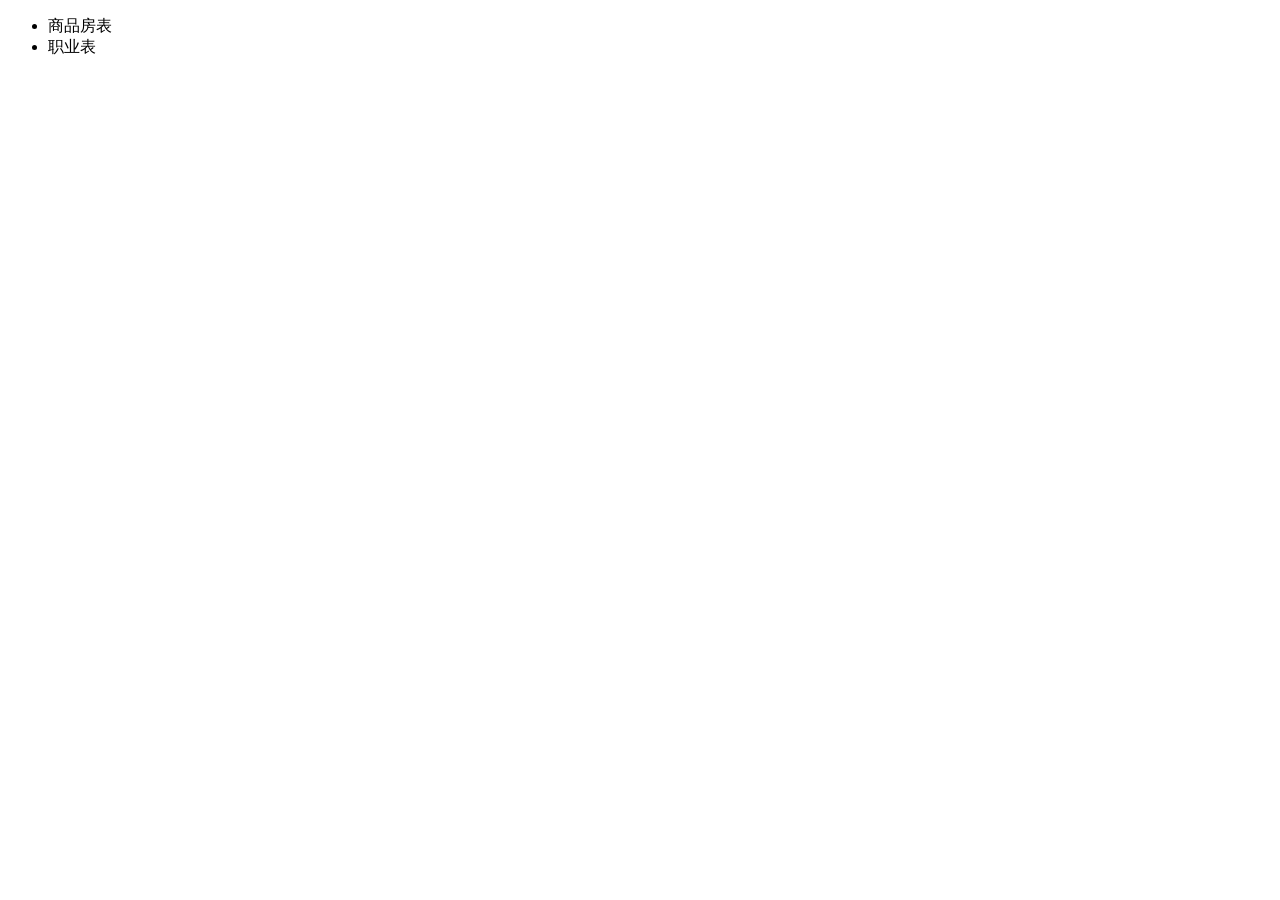
==== src/main/resources/static/index.html @ 84597c0e "redo" ====
<!DOCTYPE html>
<html>
<head>
    <meta charset="utf-8"><!-- 引入 layui.css -->
    <link rel="stylesheet" href="https://cdnjs.cloudflare.com/ajax/libs/layui/2.7.6/css/layui.css">
    <meta name="viewport" content="width=device-width, initial-scale=1, maximum-scale=1">
    <title>职业列表</title>
</head>
<body>

<!-- 你的 HTML 代码 -->
<div class="layui-body">
    <div class="layui-tab" lay-filter="tab-all">
        <ul class="layui-tab-title">
            <li class="layui-this">商品房表</li>
            <li>职业表</li>
        </ul>
        <div class="layui-tab-content">
            <div class="layui-tab-item layui-show">
                <div class="layui-row">
                    <div style="margin: 20px 20px auto" class="layui-col-md10">
                        <table id="house" lay-filter="house"></table>
                    </div>
                </div>
            </div>
            <div class="layui-tab-item">
                <div class="layui-row">
                    <div style="margin: 20px 20px auto" class="layui-col-md10">
                        <table id="job" lay-filter="job"></table>
                    </div>
                </div>
            </div>
        </div>
    </div>
</div>
<!-- 引入 layui.js -->
<script src="https://cdnjs.cloudflare.com/ajax/libs/layui/2.7.6/layui.js"></script>
<script>
    layui.use(['table', 'element'], function () {
        var table = layui.table;
        var element = layui.element;
        var $ = layui.jquery;
        element.render('house');
        // tabcard:过滤器值,lay-filter所绑定的
        element.on('tab(tab-all)', function (data) {
            switch (data.index) {
                case 0:
                    getJobInfo();
                    break;
                case 1:
                    getHouseInfo();
                    break;
            }
        });
        onLoad();

        //第一个实例
        function getJobInfo() {
            table.render({
                elem: '#job'
                , height: 800
                , url: '/jobInfo' //数据接口
                , page: true //开启分页
                , parseData: function (res) { //res 即为原始返回的数据
                    return {
                        "code": res.code, //解析接口状态
                        "msg": res.msg, //解析提示文本
                        "count": res.data.total, //解析数据长度
                        "data": res.data.records //解析数据列表
                    };
                }
                , limit: 30
                , request: {
                    pageName: 'current' //页码的参数名称，默认：page
                    , limitName: 'size' //每页数据量的参数名，默认：limit
                }
                , cols: [[ //表头
                    {field: 'id', title: 'ID', width: 80, sort: true, fixed: 'left'}
                    , {field: 'companyAddr', title: '用户名', width: 120}
                    , {field: 'companyName', title: '性别', width: 120, sort: true}
                    , {field: 'jobAddr', title: '城市', width: 120}
                    , {field: 'jobDetail', title: '签名', width: 200}
                    , {field: 'jobName', title: '积分', width: 120, sort: true}
                    , {field: 'salary', title: '评分', width: 120, sort: true}
                    , {field: 'time', title: '职业', width: 120}
                    , {field: 'url', title: '财富', width: 135, sort: true}
                ]]
                , text: {
                    none: '暂无相关数据' //默认：无数据。
                }
            });
        }

        function getHouseInfo() {
            table.render({
                elem: '#house'
                , height: 800
                , url: '/house' //数据接口
                , page: true //开启分页
                , parseData: function (res) { //res 即为原始返回的数据
                    return {
                        "code": res.code, //解析接口状态
                        "msg": res.msg, //解析提示文本
                        "count": res.data.total, //解析数据长度
                        "data": res.data.records //解析数据列表
                    };
                }
                , limit: 30
                , request: {
                    pageName: 'current' //页码的参数名称，默认：page
                    , limitName: 'size' //每页数据量的参数名，默认：limit
                }
                , cols: [[ //表头
                    {field: 'id', title: 'ID', width: 80, sort: true, fixed: 'left'}
                    , {field: 'address', title: '地址', width: 120}
                    , {field: 'area', title: '地区', width: 120, sort: true}
                    , {field: 'image', title: '城市', width: 120}
                    , {field: 'model', title: '类型', width: 200}
                    , {field: 'name', title: '小区名', width: 120, sort: true}
                    , {field: 'price', title: '售价', width: 120, sort: true}
                    , {field: 'state', title: '状态', width: 120}
                    , {field: 'type', title: '户型', width: 135, sort: true}
                ]]
                , text: {
                    none: '暂无相关数据' //默认：无数据。
                }
            });
        }

        function onLoad() {
            getHouseInfo();
        }
    });
</script>
</body>
</html>
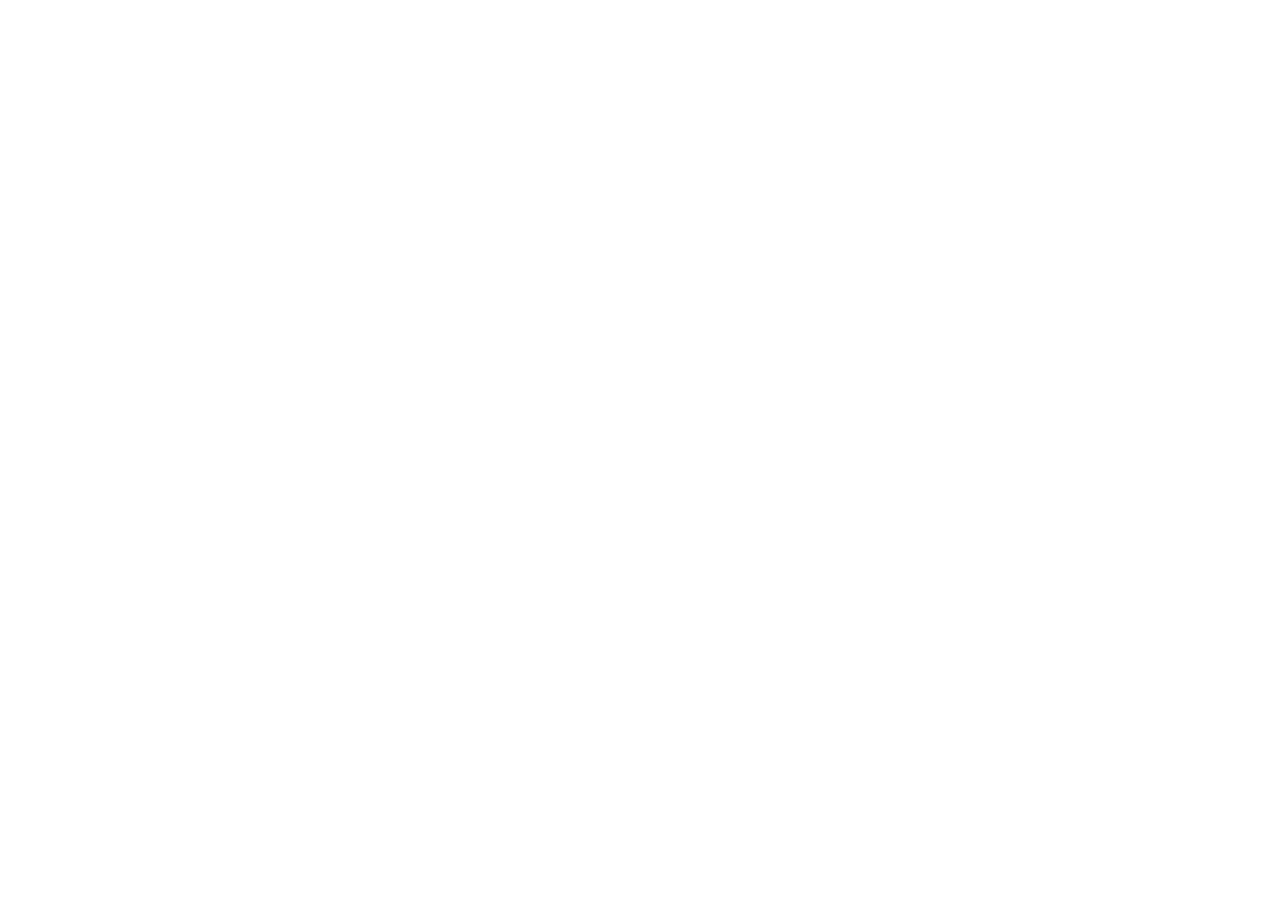
==== commit a2690c98: "to vue" ====
--- a/src/main/resources/static/index.html
+++ b/src/main/resources/static/index.html
@@ -1,136 +1 @@
-<!DOCTYPE html>
-<html>
-<head>
-    <meta charset="utf-8"><!-- 引入 layui.css -->
-    <link rel="stylesheet" href="https://cdnjs.cloudflare.com/ajax/libs/layui/2.7.6/css/layui.css">
-    <meta name="viewport" content="width=device-width, initial-scale=1, maximum-scale=1">
-    <title>职业列表</title>
-</head>
-<body>
-
-<!-- 你的 HTML 代码 -->
-<div class="layui-body">
-    <div class="layui-tab" lay-filter="tab-all">
-        <ul class="layui-tab-title">
-            <li class="layui-this">商品房表</li>
-            <li>职业表</li>
-        </ul>
-        <div class="layui-tab-content">
-            <div class="layui-tab-item layui-show">
-                <div class="layui-row">
-                    <div style="margin: 20px 20px auto" class="layui-col-md10">
-                        <table id="house" lay-filter="house"></table>
-                    </div>
-                </div>
-            </div>
-            <div class="layui-tab-item">
-                <div class="layui-row">
-                    <div style="margin: 20px 20px auto" class="layui-col-md10">
-                        <table id="job" lay-filter="job"></table>
-                    </div>
-                </div>
-            </div>
-        </div>
-    </div>
-</div>
-<!-- 引入 layui.js -->
-<script src="https://cdnjs.cloudflare.com/ajax/libs/layui/2.7.6/layui.js"></script>
-<script>
-    layui.use(['table', 'element'], function () {
-        var table = layui.table;
-        var element = layui.element;
-        var $ = layui.jquery;
-        element.render('house');
-        // tabcard:过滤器值,lay-filter所绑定的
-        element.on('tab(tab-all)', function (data) {
-            switch (data.index) {
-                case 0:
-                    getJobInfo();
-                    break;
-                case 1:
-                    getHouseInfo();
-                    break;
-            }
-        });
-        onLoad();
-
-        //第一个实例
-        function getJobInfo() {
-            table.render({
-                elem: '#job'
-                , height: 800
-                , url: '/jobInfo' //数据接口
-                , page: true //开启分页
-                , parseData: function (res) { //res 即为原始返回的数据
-                    return {
-                        "code": res.code, //解析接口状态
-                        "msg": res.msg, //解析提示文本
-                        "count": res.data.total, //解析数据长度
-                        "data": res.data.records //解析数据列表
-                    };
-                }
-                , limit: 30
-                , request: {
-                    pageName: 'current' //页码的参数名称，默认：page
-                    , limitName: 'size' //每页数据量的参数名，默认：limit
-                }
-                , cols: [[ //表头
-                    {field: 'id', title: 'ID', width: 80, sort: true, fixed: 'left'}
-                    , {field: 'companyAddr', title: '用户名', width: 120}
-                    , {field: 'companyName', title: '性别', width: 120, sort: true}
-                    , {field: 'jobAddr', title: '城市', width: 120}
-                    , {field: 'jobDetail', title: '签名', width: 200}
-                    , {field: 'jobName', title: '积分', width: 120, sort: true}
-                    , {field: 'salary', title: '评分', width: 120, sort: true}
-                    , {field: 'time', title: '职业', width: 120}
-                    , {field: 'url', title: '财富', width: 135, sort: true}
-                ]]
-                , text: {
-                    none: '暂无相关数据' //默认：无数据。
-                }
-            });
-        }
-
-        function getHouseInfo() {
-            table.render({
-                elem: '#house'
-                , height: 800
-                , url: '/house' //数据接口
-                , page: true //开启分页
-                , parseData: function (res) { //res 即为原始返回的数据
-                    return {
-                        "code": res.code, //解析接口状态
-                        "msg": res.msg, //解析提示文本
-                        "count": res.data.total, //解析数据长度
-                        "data": res.data.records //解析数据列表
-                    };
-                }
-                , limit: 30
-                , request: {
-                    pageName: 'current' //页码的参数名称，默认：page
-                    , limitName: 'size' //每页数据量的参数名，默认：limit
-                }
-                , cols: [[ //表头
-                    {field: 'id', title: 'ID', width: 80, sort: true, fixed: 'left'}
-                    , {field: 'address', title: '地址', width: 120}
-                    , {field: 'area', title: '地区', width: 120, sort: true}
-                    , {field: 'image', title: '城市', width: 120}
-                    , {field: 'model', title: '类型', width: 200}
-                    , {field: 'name', title: '小区名', width: 120, sort: true}
-                    , {field: 'price', title: '售价', width: 120, sort: true}
-                    , {field: 'state', title: '状态', width: 120}
-                    , {field: 'type', title: '户型', width: 135, sort: true}
-                ]]
-                , text: {
-                    none: '暂无相关数据' //默认：无数据。
-                }
-            });
-        }
-
-        function onLoad() {
-            getHouseInfo();
-        }
-    });
-</script>
-</body>
-</html>+<!doctype html><html lang=""><head><meta charset="utf-8"><meta http-equiv="X-UA-Compatible" content="IE=edge"><meta name="viewport" content="width=device-width,initial-scale=1"><link rel="icon" href="/favicon.ico"><title>job-offer</title><script defer="defer" src="/js/chunk-vendors.d6cf330b.js"></script><script defer="defer" src="/js/app.3aba4a1b.js"></script><link href="/css/chunk-vendors.3272d059.css" rel="stylesheet"><link href="/css/app.fca0d4e9.css" rel="stylesheet"></head><body><noscript><strong>We're sorry but job-offer doesn't work properly without JavaScript enabled. Please enable it to continue.</strong></noscript><div id="app"></div></body></html>
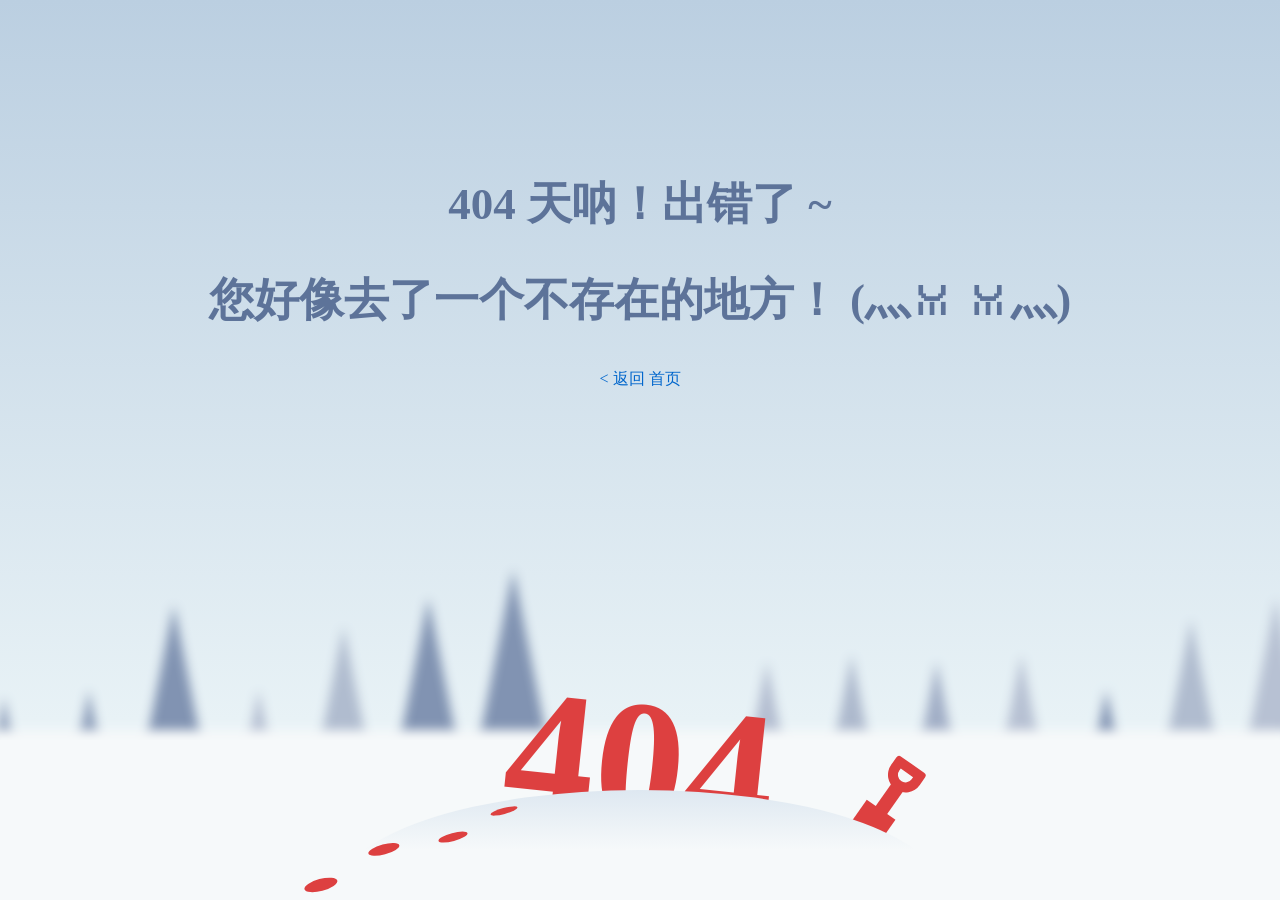
==== commit c756ff4f: "DEFAULT 404 html" ====
--- a/src/main/resources/static/index.html
+++ b/src/main/resources/static/index.html
@@ -1 +1 @@
-<!doctype html><html lang=""><head><meta charset="utf-8"><meta http-equiv="X-UA-Compatible" content="IE=edge"><meta name="viewport" content="width=device-width,initial-scale=1"><link rel="icon" href="/favicon.ico"><title>job-offer</title><script defer="defer" src="/js/chunk-vendors.d6cf330b.js"></script><script defer="defer" src="/js/app.3aba4a1b.js"></script><link href="/css/chunk-vendors.3272d059.css" rel="stylesheet"><link href="/css/app.fca0d4e9.css" rel="stylesheet"></head><body><noscript><strong>We're sorry but job-offer doesn't work properly without JavaScript enabled. Please enable it to continue.</strong></noscript><div id="app"></div></body></html>+<!DOCTYPE html><html><head><meta http-equiv="Content-Type" content="text/html; charset=UTF-8"><title>404</title><style> html, body {height: 100%;min-height: 450px;font-size: 32px;font-weight: 500;color: #5d7399;margin: 0;padding: 0;border: 0;}  .content {height: 100%;position: relative;z-index: 1;background-color: #d2e1ec;background-image: -webkit-linear-gradient(top, #bbcfe1 0%, #e8f2f6 80%);background-image: linear-gradient(to bottom, #bbcfe1 0%, #e8f2f6 80%);overflow: hidden;}  .snow {position: absolute;top: 0;left: 0;pointer-events: none;z-index: 20;}  .main-text {padding: 20vh 20px 0 20px;text-align: center;line-height: 2em;font-size: 5vh;}  .main-text h1 {font-size: 45px;line-height: 48px;margin: 0;padding: 0;}  .main-text-a {height: 32px;margin-left: auto;margin-right: auto;text-align: center;}  .main-text-a a {font-size: 16px;text-decoration: none;color: #0066CC;}  .main-text-a a:hover {color: #000;}  .home-link {font-size: 0.6em;font-weight: 400;color: inherit;text-decoration: none;opacity: 0.6;border-bottom: 1px dashed rgba(93, 115, 153, 0.5);}  .home-link:hover {opacity: 1;}  .ground {height: 160px;width: 100%;position: absolute;bottom: 0;left: 0;background: #f6f9fa;box-shadow: 0 0 10px 10px #f6f9fa;}  .ground:before, .ground:after {content: '';display: block;width: 250px;height: 250px;position: absolute;top: -62.5px;z-index: -1;background: transparent;-webkit-transform: scaleX(0.2) rotate(45deg);transform: scaleX(0.2) rotate(45deg);}  .ground:after {left: 50%;margin-left: -166.66667px;box-shadow: -340px 260px 15px #8193b2, -620px 580px 15px #8193b2, -900px 900px 15px #b0bccf, -1155px 1245px 15px #b4bed1, -1515px 1485px 15px #8193b2, -1755px 1845px 15px #8a9bb8, -2050px 2150px 15px #91a1bc, -2425px 2375px 15px #bac4d5, -2695px 2705px 15px #a1aec6, -3020px 2980px 15px #8193b2, -3315px 3285px 15px #94a3be, -3555px 3645px 15px #9aa9c2, -3910px 3890px 15px #b0bccf, -4180px 4220px 15px #bac4d5, -4535px 4465px 15px #a7b4c9, -4840px 4760px 15px #94a3be;}  .ground:before {right: 50%;margin-right: -166.66667px;box-shadow: 325px -275px 15px #b4bed1, 620px -580px 15px #adb9cd, 925px -875px 15px #a1aec6, 1220px -1180px 15px #b7c1d3, 1545px -1455px 15px #7e90b0, 1795px -1805px 15px #b0bccf, 2080px -2120px 15px #b7c1d3, 2395px -2405px 15px #8e9eba, 2730px -2670px 15px #b7c1d3, 2995px -3005px 15px #9dabc4, 3285px -3315px 15px #a1aec6, 3620px -3580px 15px #8193b2, 3880px -3920px 15px #aab6cb, 4225px -4175px 15px #9dabc4, 4510px -4490px 15px #8e9eba, 4785px -4815px 15px #a7b4c9;}  .mound {margin-top: -80px;font-weight: 800;font-size: 180px;text-align: center;color: #dd4040;pointer-events: none;}  .mound:before {content: '';display: block;width: 600px;height: 200px;position: absolute;left: 50%;margin-left: -300px;top: 50px;z-index: 1;border-radius: 100%;background-color: #e8f2f6;background-image: -webkit-linear-gradient(top, #dee8f1, #f6f9fa 60px);background-image: linear-gradient(to bottom, #dee8f1, #f6f9fa 60px);}  .mound:after {content: '';display: block;width: 28px;height: 6px;position: absolute;left: 50%;margin-left: -150px;top: 68px;z-index: 2;background: #dd4040;border-radius: 100%;-webkit-transform: rotate(-15deg);transform: rotate(-15deg);box-shadow: -56px 12px 0 1px #dd4040, -126px 6px 0 2px #dd4040, -196px 24px 0 3px #dd4040;}  .mound_text {-webkit-transform: rotate(6deg);transform: rotate(6deg);}  .mound_spade {display: block;width: 35px;height: 30px;position: absolute;right: 50%;top: 42%;margin-right: -250px;z-index: 0;-webkit-transform: rotate(35deg);transform: rotate(35deg);background: #dd4040;}  .mound_spade:before, .mound_spade:after {content: '';display: block;position: absolute;}  .mound_spade:before {width: 40%;height: 30px;bottom: 98%;left: 50%;margin-left: -20%;background: #dd4040;}  .mound_spade:after {width: 100%;height: 30px;top: -55px;left: 0%;box-sizing: border-box;border: 10px solid #dd4040;border-radius: 4px 4px 20px 20px;}</style></head><body translate="no"><div class="content"><canvas class="snow" id="snow" width="1349" height="400"></canvas><div class="main-text"><h1>404 天呐！出错了 ~<br><br>您好像去了一个不存在的地方！ (灬ꈍ ꈍ灬)</h1><div class="main-text-a"><a href="#">< 返回 首页</a></div></div><div class="ground"><div class="mound"><div class="mound_text">404</div><div class="mound_spade"></div></div></div></div><script> (function () {function ready(fn) if (document.readyState != 'loading') {                fn();            } else document.addEventListener('DOMContentLoaded', fn);function makeSnow(el) {var ctx = el.getContext('2d');var width = 0;var height = 0;var particles = [];var Particle = function () {this.x = this.y = this.dx = this.dy = 0;this.reset();}Particle.prototype.reset = function () {this.y = Math.random() * height;this.x = Math.random() * width;this.dx = (Math.random() * 1) - 0.5;this.dy = (Math.random() * 0.5) + 0.5;}function createParticles(count) if (count != particles.length) {                    particles = [];                    for (var i = 0; i < count; i++) particles.push(new Particle());}function onResize() {width = window.innerWidth;height = window.innerHeight;el.width = width;el.height = height;createParticles((width * height) / 10000);}function updateParticles() {ctx.clearRect(0, 0, width, height);ctx.fillStyle = '#f6f9fa';particles.forEach(function (particle) {particle.y += particle.dy;particle.x += particle.dx;if (particle.y > height) particle.y = 0;if (particle.x > width) {particle.reset();particle.y = 0;}ctx.beginPath();ctx.arc(particle.x, particle.y, 5, 0, Math.PI * 2, false);ctx.fill();});window.requestAnimationFrame(updateParticles);}onResize();updateParticles();}ready(function () {var canvas = document.getElementById('snow');makeSnow(canvas);});})();</script></body></html>
